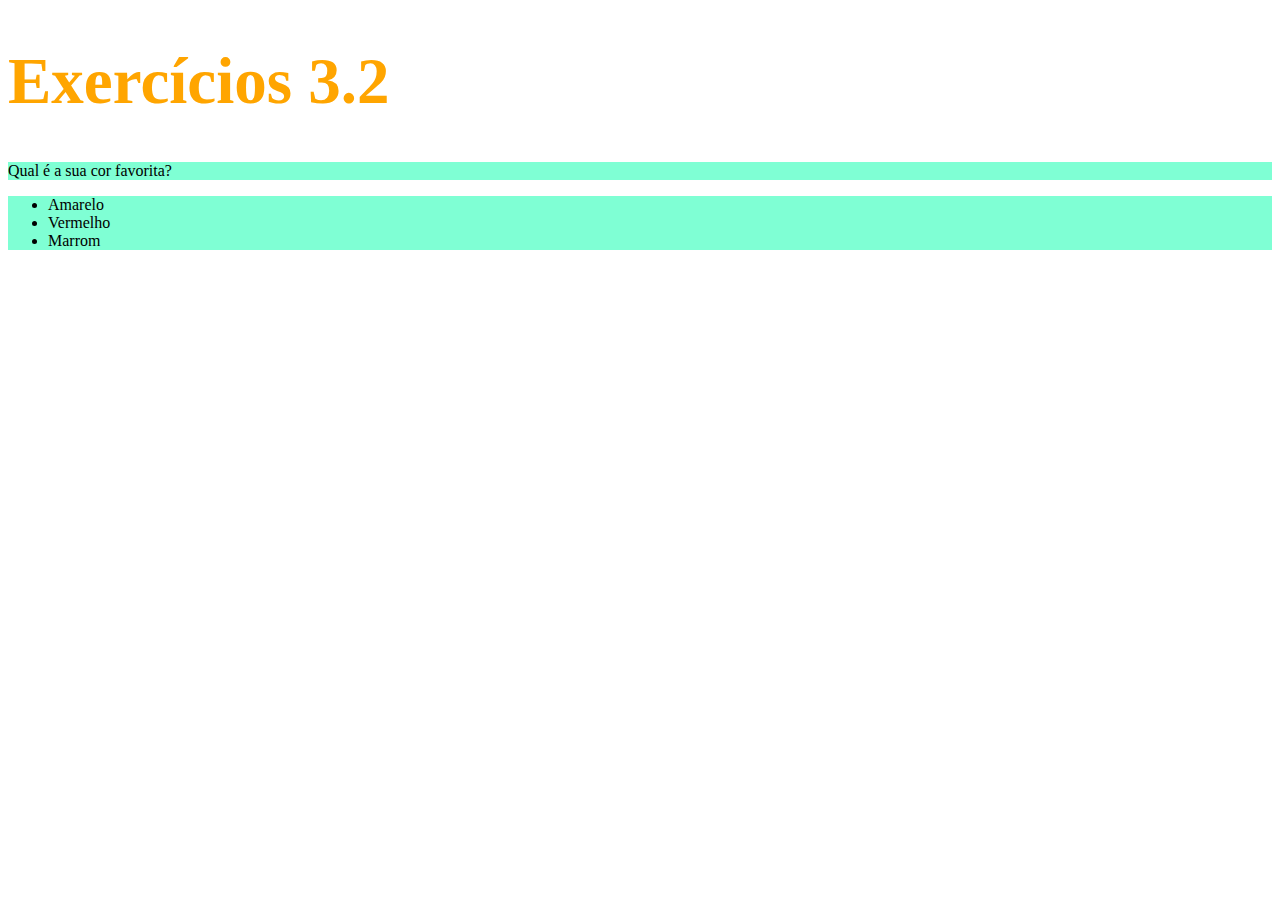
==== fundamentos/bloco-3-introducao-a-html-e-css/3.1/exercicios/index.html @ 2b5fe05e "Introdução css" ====
<!DOCTYPE html>
<html lang="pt-br">
  <head>
    <meta charset="UTF-8">
    <title>HTML</title>
    <style>
        h1{
            color: orange;
            font-size: 65px;
        }

        ul{
            background-color: blueviolet;
        }

        .modify{
            background-color: aquamarine;
        }

    </style>
  </head>
  <body>
    <h1>Exercícios 3.2</h1>
    <p class="modify">Qual é a sua cor favorita?</p>
    <ul class="modify">
      <li>Amarelo</li>
      <li>Vermelho</li>
      <li>Marrom</li>
    </ul>
  </body>
</html>
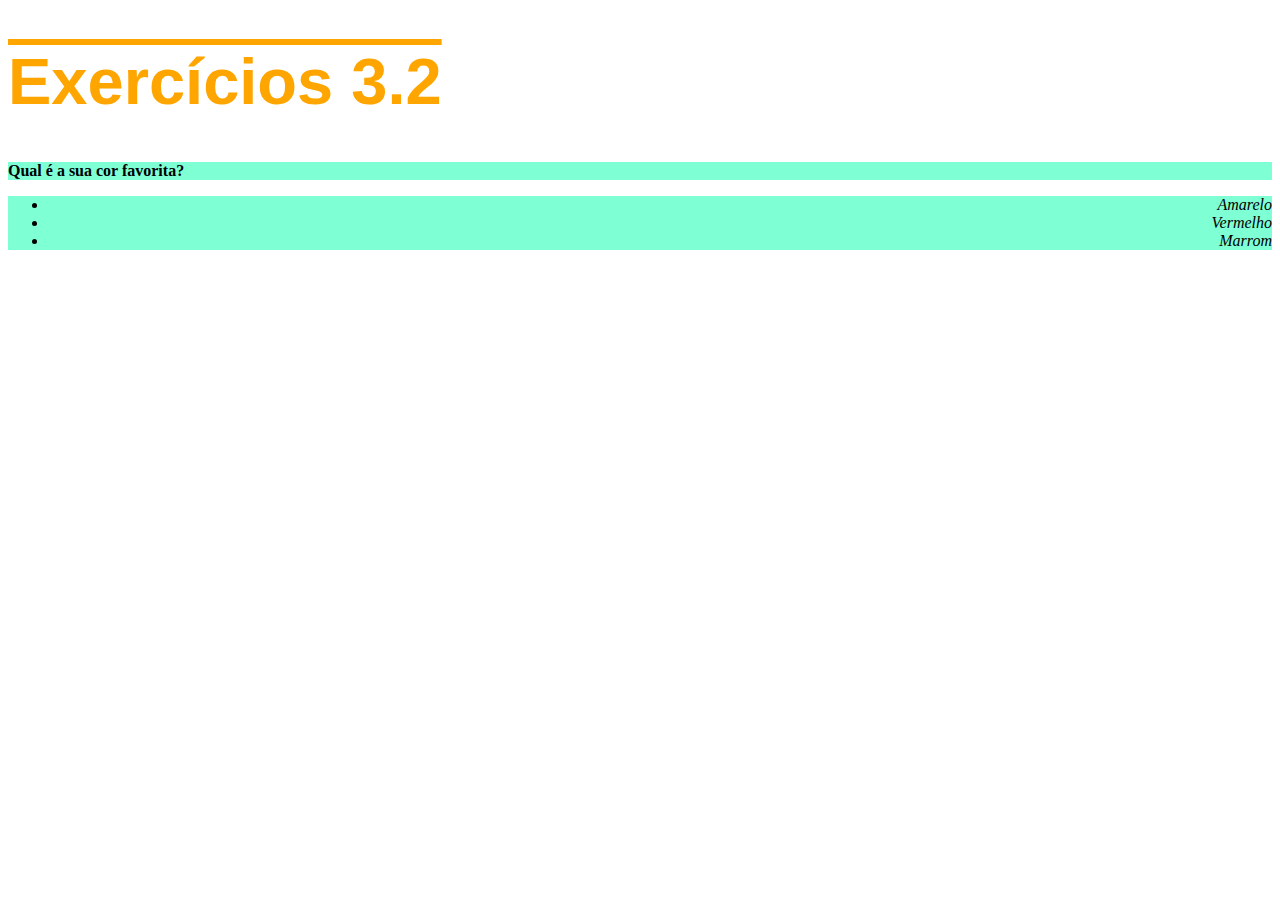
==== commit 5092b5a5: "Propriedades de texto no css" ====
--- a/fundamentos/bloco-3-introducao-a-html-e-css/3.1/exercicios/index.html
+++ b/fundamentos/bloco-3-introducao-a-html-e-css/3.1/exercicios/index.html
@@ -7,10 +7,26 @@
         h1{
             color: orange;
             font-size: 65px;
+            font-family: sans-serif;
+            text-decoration:overline;
+            line-height:normal;
+
         }
 
         ul{
             background-color: blueviolet;
+            font-style:italic;
+        }
+        body{
+            font-size: 16px;
+        }
+        p{
+            font-size: 48;
+            font-weight: 600;
+        }
+
+        li{
+            text-align:right;
         }
 
         .modify{
